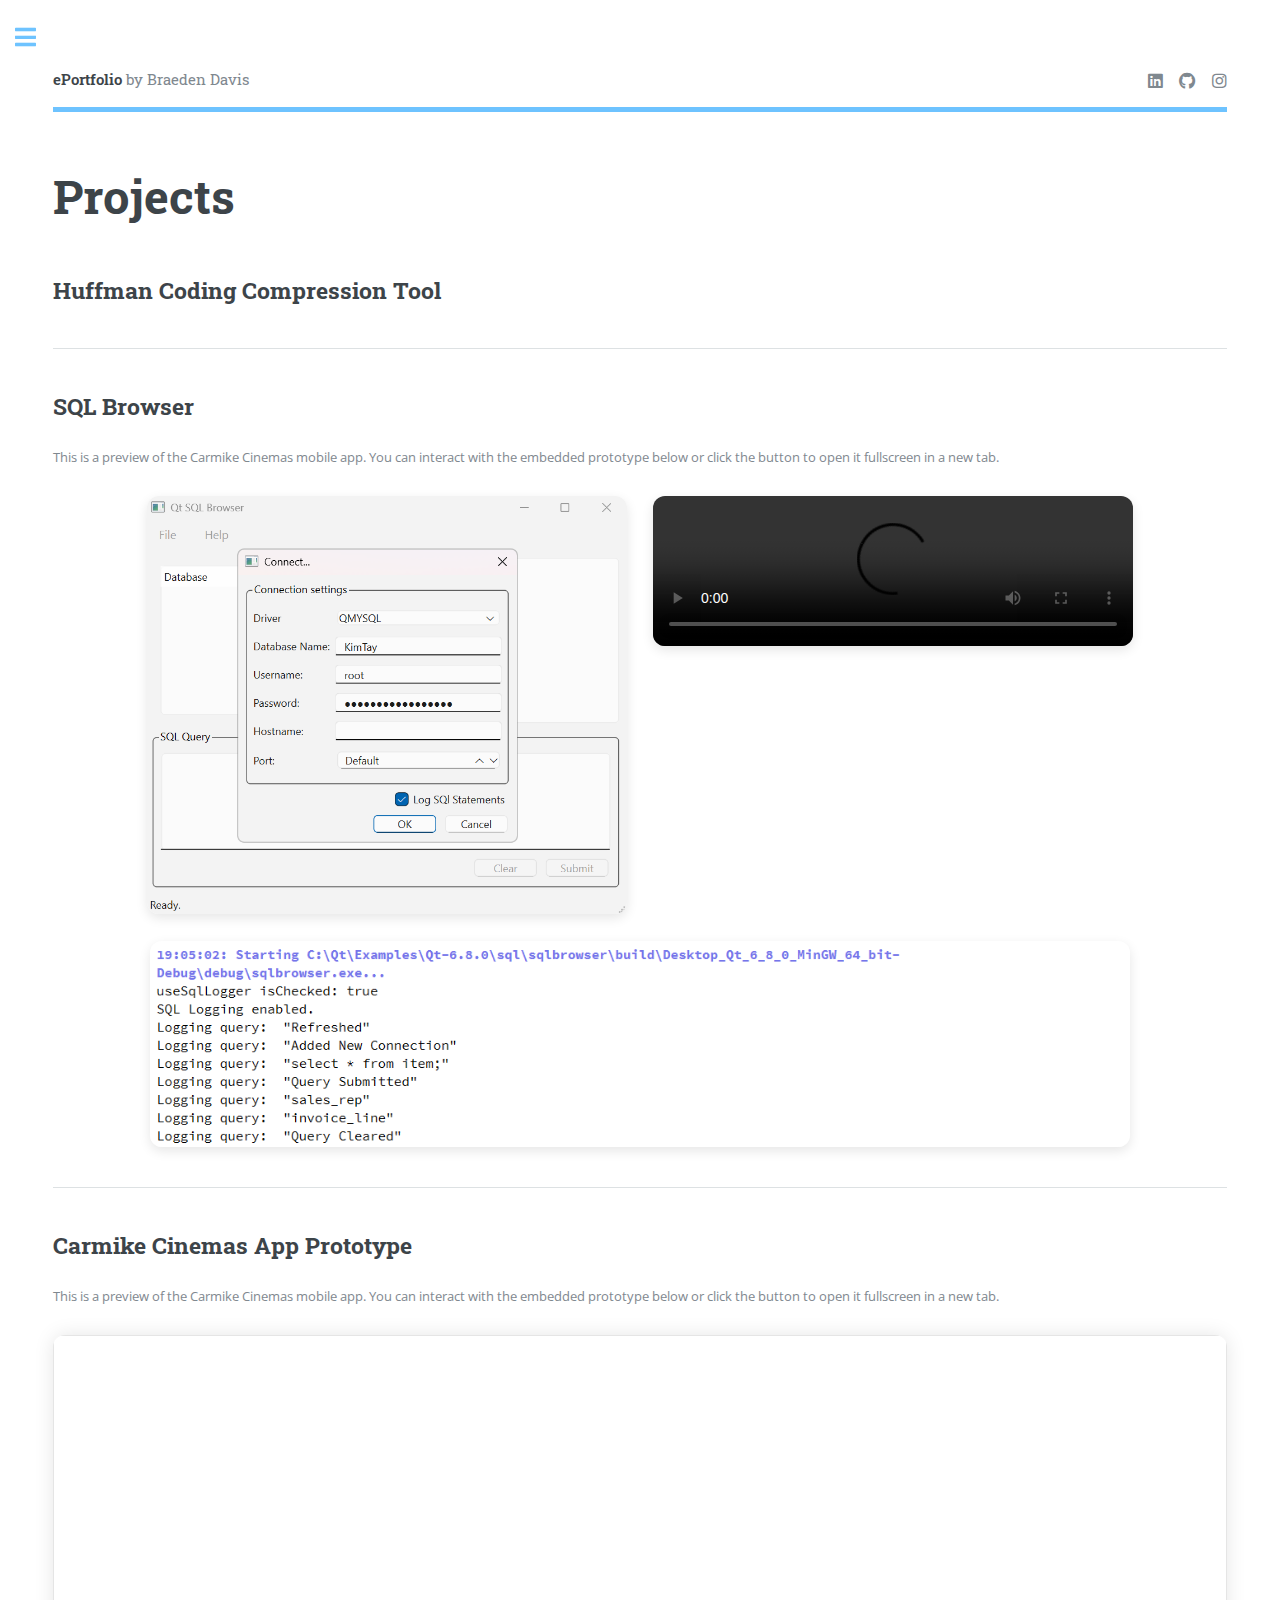
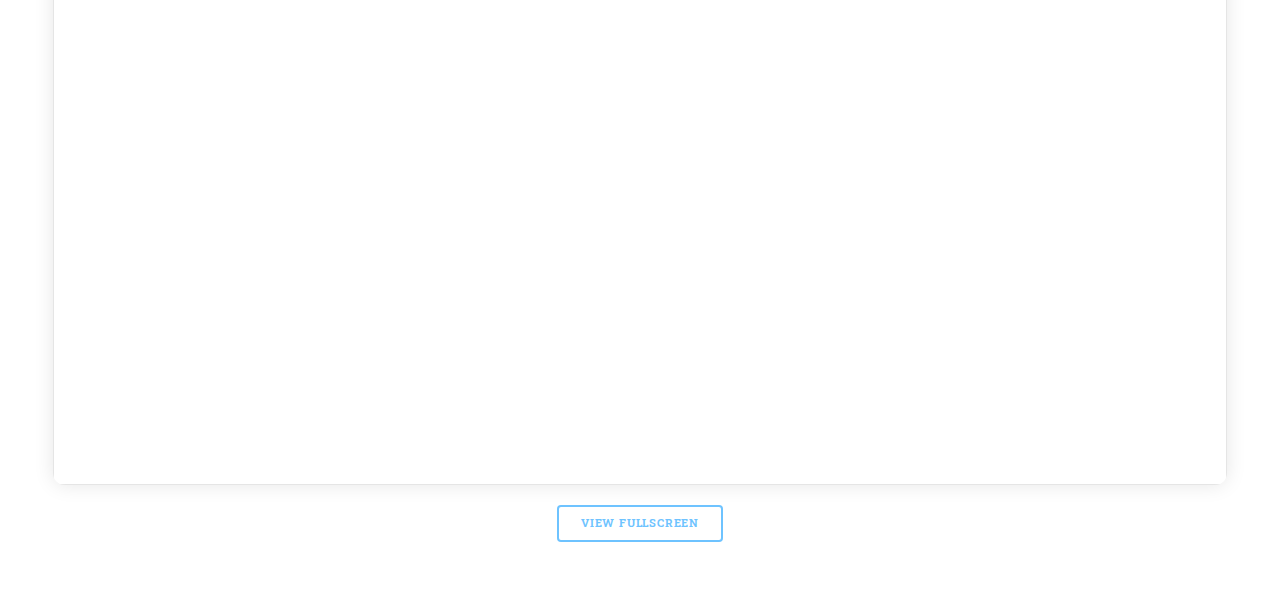
==== elements.html @ 5a212a15 "Your commit message here" ====
<!DOCTYPE HTML>
<!--
	Editorial by HTML5 UP
	html5up.net | @ajlkn
	Free for personal and commercial use under the CCA 3.0 license (html5up.net/license)
-->
<html>
	<head>
		<title>ePortfolio - Davis</title>
		<meta charset="utf-8" />
		<meta name="viewport" content="width=device-width, initial-scale=1, user-scalable=no" />
		<link rel="stylesheet" href="assets/css/main.css" />
	</head>
	<body class="is-preload">

		<!-- Wrapper -->
			<div id="wrapper">

				<!-- Main -->
					<div id="main">
						<div class="inner">

							<!-- Header -->
								<header id="header">
									<a href="index.html" class="logo"><strong>ePortfolio</strong> by Braeden Davis</a>
									<ul class="icons">
										<li><a href="https://www.linkedin.com/in/braeden-davis-322b1734a/" class="icon brands fa-linkedin"><span class="label">LinkedIn</span></a></li>
										<li><a href="#" class="icon brands fa-github"><span class="label">Github</span></a></li>
										<li><a href="#" class="icon brands fa-instagram"><span class="label">Instagram</span></a></li>
									</ul>
								</header>

							<!-- Content -->
								<section>
									<header class="main">
										<h1>Projects</h1>
									</header>

									<!-- Content -->
									<h2 id="elements">Huffman Coding Compression Tool</h2>

									<hr class="major" />

									<h2 id="elements">SQL Browser</h2>
										<p>This is a preview of the Carmike Cinemas mobile app. You can interact with the embedded prototype below or click the button to open it fullscreen in a new tab.</p>

										<!-- Side-by-Side Screenshot and Video Preview -->
										<div style="display: flex; flex-wrap: wrap; gap: 2em; justify-content: center; align-items: flex-start; margin-bottom: 2em;">

											<!-- Screenshot Card -->
											<div style="flex: 1; min-width: 300px; max-width: 480px; box-shadow: 0 4px 12px rgba(0,0,0,0.1); border-radius: 12px; overflow: hidden;">
											<img src="images/sqlbrower_ss.png" alt="QT App Starting Screen" style="width: 100%; height: auto; display: block;">
											</div>
										
											<!-- Video Card -->
											<div style="flex: 1; min-width: 300px; max-width: 480px; box-shadow: 0 4px 12px rgba(0,0,0,0.1); border-radius: 12px; overflow: hidden;">
											<video controls style="width: 100%; height: auto; display: block;">
												<source src="videos/sqlbrowser_sr.mp4" type="video/mp4">
												Your browser does not support the video tag.
											</video>
											</div>
									
										</div>

										<!-- Full-width Rectangle Image -->
										<div style="max-width: 980px; margin: 0 auto 2em; box-shadow: 0 4px 12px rgba(0,0,0,0.1); border-radius: 12px; overflow: hidden;">
											<img src="images/sqlbrowser_ss2.png" alt="Full-width Preview" style="width: 100%; height: auto; display: block;">
										</div>

									<hr class="major" />

									<h2 id="content">Carmike Cinemas App Prototype</h2>
										<p>This is a preview of the Carmike Cinemas mobile app. You can interact with the embedded prototype below or click the button to open it fullscreen in a new tab.</p>

										<!-- Embedded Figma Mobile App Prototype -->
										<div style="max-width: 100%; height: 750px; margin: 0 auto; border-radius: 12px; overflow: hidden; box-shadow: 0 0 20px rgba(0,0,0,0.1);">
											<iframe 
												style="width: 100%; height: 100%; border: 1px solid rgba(0, 0, 0, 0.1);" 
												src="https://embed.figma.com/proto/S3ZAcqCz7nNtakUXyEm5Yj/Carmike-Cinemas-App?node-id=726-591&p=f&scaling=scale-down&content-scaling=fixed&page-id=659%3A895&starting-point-node-id=726%3A627&embed-host=share" 
												allowfullscreen 
												title="Carmike Cinemas App Prototype">
											</iframe>
										</div>

										<!-- Optional: Fullscreen Link -->
										<p style="text-align: center; margin-top: 1.5em;">
											<a href="https://www.figma.com/proto/S3ZAcqCz7nNtakUXyEm5Yj/Carmike-Cinemas-Rough-Draft-Wireframes?node-id=726-591&starting-point-node-id=726%3A627&scaling=scale-down&content-scaling=fixed&t=TqZOr58Nq3LKx6yl-1" 
											target="_blank" rel="noopener" class="button">View Fullscreen</a>
										</p>

								</section>

						</div>
					</div>

				<!-- Sidebar -->
					<div id="sidebar">
						<div class="inner">

							<!-- Search -->
								<section id="search" class="alt">
									<form method="post" action="#">
										<input type="text" name="query" id="query" placeholder="Search" />
									</form>
								</section>

							<!-- Menu -->
								<nav id="menu">
									<header class="major">
										<h2>Menu</h2>
									</header>
									<ul>
										<li><a href="index.html">Homepage</a></li>
										<li><a href="generic.html">About Me</a></li>
										<li><a href="elements.html">Projects</a></li>
										<li><a href="resume.html">Resume</a></li>
									</ul>
								</nav>

							<!-- Section -->
								<section>
									<header class="major">
										<h2>Featured Content</h2>
									</header>
									<div class="mini-posts">
										<article>
										<!-- Blog Post Article -->
										<a href="https://blog.trevecca.edu/thehill/trevecca-student-wins-gold-at-addy-awards-for-mobile-app-design" class="image" target="_blank" rel="noopener noreferrer">
											<img src="images/thumbnail1.webp" alt="Blog Post Image" />
										</a>
										<p>
											<a href="https://blog.trevecca.edu/thehill/trevecca-student-wins-gold-at-addy-awards-for-mobile-app-design" target="_blank" rel="noopener noreferrer">
											Read my story
											</a>
											– From class project to award-winning app design.
										</p>
										</article>
										<article>
											<a href="https://www.linkedin.com/in/braeden-davis-322b1734a/" class="image" target="_blank" rel="noopener noreferrer">
											  <img src="images/thumbnail2.png" alt="LinkedIn Profile" />
											</a>
											<p>
											  <a href="https://www.linkedin.com/in/braeden-davis-322b1734a/" target="_blank" rel="noopener noreferrer">View my LinkedIn</a> – Explore my full professional profile, experience, and endorsements.
											</p>
										</article>
										<article>
											<a href="#" class="image"><img src="images/pic08.jpg" alt="" /></a>
											<p>Aenean ornare velit lacus, ac varius enim lorem ullamcorper dolore aliquam.</p>
										</article>
									</div>
									<ul class="actions">
										<li><a href="#" class="button">More</a></li>
									</ul>
								</section>

							<!-- Section -->
								<section>
									<header class="major">
										<h2>Get in touch</h2>
									</header>
									<p>I’m always open to new opportunities. Feel free to reach out!</p>
									<ul class="contact">
										<li class="icon solid fa-envelope"><a href="#">braedendavis02@icloud.com</a></li>
										<li class="icon solid fa-phone">(828) 446-2089</li>
										<li class="icon solid fa-home">333 Murfreesboro Pike<br />
										Nashville, TN, 37210</li>
									</ul>
								</section>

							<!-- Footer -->
								<footer id="footer">
									<p class="copyright">&copy; Braeden Davis. All rights reserved. Demo Images: <a href="https://unsplash.com">Unsplash</a>. Design: <a href="https://html5up.net">HTML5 UP</a>.</p>
								</footer>

						</div>
					</div>

			</div>

		<!-- Scripts -->
			<script src="assets/js/jquery.min.js"></script>
			<script src="assets/js/browser.min.js"></script>
			<script src="assets/js/breakpoints.min.js"></script>
			<script src="assets/js/util.js"></script>
			<script src="assets/js/main.js"></script>

	</body>
</html>
---- assets/css/main.css ----
@import url(fontawesome-all.min.css);
@import url("https://fonts.googleapis.com/css?family=Open+Sans:400,600,400italic,600italic|Roboto+Slab:400,700");
/*
	Editorial by HTML5 UP
	html5up.net | @ajlkn
	Free for personal and commercial use under the CCA 3.0 license (html5up.net/license)
*/
html, body, div, span, applet, object,
iframe, h1, h2, h3, h4, h5, h6, p, blockquote,
pre, a, abbr, acronym, address, big, cite,
code, del, dfn, em, img, ins, kbd, q, s, samp,
small, strike, strong, sub, sup, tt, var, b,
u, i, center, dl, dt, dd, ol, ul, li, fieldset,
form, label, legend, table, caption, tbody,
tfoot, thead, tr, th, td, article, aside,
canvas, details, embed, figure, figcaption,
footer, header, hgroup, menu, nav, output, ruby,
section, summary, time, mark, audio, video {
  margin: 0;
  padding: 0;
  border: 0;
  font-size: 100%;
  font: inherit;
  vertical-align: baseline; }

article, aside, details, figcaption, figure,
footer, header, hgroup, menu, nav, section {
  display: block; }

body {
  line-height: 1; }

ol, ul {
  list-style: none; }

blockquote, q {
  quotes: none; }
  blockquote:before, blockquote:after, q:before, q:after {
    content: '';
    content: none; }

table {
  border-collapse: collapse;
  border-spacing: 0; }

body {
  -webkit-text-size-adjust: none; }

mark {
  background-color: transparent;
  color: inherit; }

input::-moz-focus-inner {
  border: 0;
  padding: 0; }

input, select, textarea {
  -moz-appearance: none;
  -webkit-appearance: none;
  -ms-appearance: none;
  appearance: none; }

/* Basic */
@-ms-viewport {
  width: device-width; }

body {
  -ms-overflow-style: scrollbar; }

@media screen and (max-width: 480px) {
  html, body {
    min-width: 320px; } }

html {
  box-sizing: border-box; }

*, *:before, *:after {
  box-sizing: inherit; }

body {
  background: #ffffff; }
  body.is-preload *, body.is-preload *:before, body.is-preload *:after, body.is-resizing *, body.is-resizing *:before, body.is-resizing *:after {
    -moz-animation: none !important;
    -webkit-animation: none !important;
    -ms-animation: none !important;
    animation: none !important;
    -moz-transition: none !important;
    -webkit-transition: none !important;
    -ms-transition: none !important;
    transition: none !important; }

/* Type */
body, input, select, textarea {
  color: #7f888f;
  font-family: "Open Sans", sans-serif;
  font-size: 13pt;
  font-weight: 400;
  line-height: 1.65; }
  @media screen and (max-width: 1680px) {
    body, input, select, textarea {
      font-size: 11pt; } }
  @media screen and (max-width: 1280px) {
    body, input, select, textarea {
      font-size: 10pt; } }
  @media screen and (max-width: 360px) {
    body, input, select, textarea {
      font-size: 9pt; } }

a {
  -moz-transition: color 0.2s ease-in-out, border-bottom-color 0.2s ease-in-out;
  -webkit-transition: color 0.2s ease-in-out, border-bottom-color 0.2s ease-in-out;
  -ms-transition: color 0.2s ease-in-out, border-bottom-color 0.2s ease-in-out;
  transition: color 0.2s ease-in-out, border-bottom-color 0.2s ease-in-out;
  border-bottom: dotted 1px;
  color: #6ec3ff;
  text-decoration: none; }
  a:hover {
    border-bottom-color: #6ec3ff;
    color: #6ec3ff !important; }
    a:hover strong {
      color: inherit; }

strong, b {
  color: #3d4449;
  font-weight: 600; }

em, i {
  font-style: italic; }

p {
  margin: 0 0 2em 0; }

h1, h2, h3, h4, h5, h6 {
  color: #3d4449;
  font-family: "Roboto Slab", serif;
  font-weight: 700;
  line-height: 1.5;
  margin: 0 0 1em 0; }
  h1 a, h2 a, h3 a, h4 a, h5 a, h6 a {
    color: inherit;
    text-decoration: none;
    border-bottom: 0; }

h1 {
  font-size: 4em;
  margin: 0 0 0.5em 0;
  line-height: 1.3; }

h2 {
  font-size: 1.75em; }

h3 {
  font-size: 1.25em; }

h4 {
  font-size: 1.1em; }

h5 {
  font-size: 0.9em; }

h6 {
  font-size: 0.7em; }

@media screen and (max-width: 1680px) {
  h1 {
    font-size: 3.5em; } }

@media screen and (max-width: 980px) {
  h1 {
    font-size: 3.25em; } }

@media screen and (max-width: 736px) {
  h1 {
    font-size: 2em;
    line-height: 1.4; }
  h2 {
    font-size: 1.5em; } }

sub {
  font-size: 0.8em;
  position: relative;
  top: 0.5em; }

sup {
  font-size: 0.8em;
  position: relative;
  top: -0.5em; }

blockquote {
  border-left: solid 3px rgba(210, 215, 217, 0.75);
  font-style: italic;
  margin: 0 0 2em 0;
  padding: 0.5em 0 0.5em 2em; }

code {
  background: rgba(230, 235, 237, 0.25);
  border-radius: 0.375em;
  border: solid 1px rgba(210, 215, 217, 0.75);
  font-family: "Courier New", monospace;
  font-size: 0.9em;
  margin: 0 0.25em;
  padding: 0.25em 0.65em; }

pre {
  -webkit-overflow-scrolling: touch;
  font-family: "Courier New", monospace;
  font-size: 0.9em;
  margin: 0 0 2em 0; }
  pre code {
    display: block;
    line-height: 1.75;
    padding: 1em 1.5em;
    overflow-x: auto; }

hr {
  border: 0;
  border-bottom: solid 1px rgba(210, 215, 217, 0.75);
  margin: 2em 0; }
  hr.major {
    margin: 3em 0; }

.align-left {
  text-align: left; }

.align-center {
  text-align: center; }

.align-right {
  text-align: right; }

/* Row */
.row {
  display: flex;
  flex-wrap: wrap;
  box-sizing: border-box;
  align-items: stretch; }
  .row > * {
    box-sizing: border-box; }
  .row.gtr-uniform > * > :last-child {
    margin-bottom: 0; }
  .row.aln-left {
    justify-content: flex-start; }
  .row.aln-center {
    justify-content: center; }
  .row.aln-right {
    justify-content: flex-end; }
  .row.aln-top {
    align-items: flex-start; }
  .row.aln-middle {
    align-items: center; }
  .row.aln-bottom {
    align-items: flex-end; }
  .row > .imp {
    order: -1; }
  .row > .col-1 {
    width: 8.33333%; }
  .row > .off-1 {
    margin-left: 8.33333%; }
  .row > .col-2 {
    width: 16.66667%; }
  .row > .off-2 {
    margin-left: 16.66667%; }
  .row > .col-3 {
    width: 25%; }
  .row > .off-3 {
    margin-left: 25%; }
  .row > .col-4 {
    width: 33.33333%; }
  .row > .off-4 {
    margin-left: 33.33333%; }
  .row > .col-5 {
    width: 41.66667%; }
  .row > .off-5 {
    margin-left: 41.66667%; }
  .row > .col-6 {
    width: 50%; }
  .row > .off-6 {
    margin-left: 50%; }
  .row > .col-7 {
    width: 58.33333%; }
  .row > .off-7 {
    margin-left: 58.33333%; }
  .row > .col-8 {
    width: 66.66667%; }
  .row > .off-8 {
    margin-left: 66.66667%; }
  .row > .col-9 {
    width: 75%; }
  .row > .off-9 {
    margin-left: 75%; }
  .row > .col-10 {
    width: 83.33333%; }
  .row > .off-10 {
    margin-left: 83.33333%; }
  .row > .col-11 {
    width: 91.66667%; }
  .row > .off-11 {
    margin-left: 91.66667%; }
  .row > .col-12 {
    width: 100%; }
  .row > .off-12 {
    margin-left: 100%; }
  .row.gtr-0 {
    margin-top: 0;
    margin-left: 0em; }
    .row.gtr-0 > * {
      padding: 0 0 0 0em; }
    .row.gtr-0.gtr-uniform {
      margin-top: 0em; }
      .row.gtr-0.gtr-uniform > * {
        padding-top: 0em; }
  .row.gtr-25 {
    margin-top: 0;
    margin-left: -0.375em; }
    .row.gtr-25 > * {
      padding: 0 0 0 0.375em; }
    .row.gtr-25.gtr-uniform {
      margin-top: -0.375em; }
      .row.gtr-25.gtr-uniform > * {
        padding-top: 0.375em; }
  .row.gtr-50 {
    margin-top: 0;
    margin-left: -0.75em; }
    .row.gtr-50 > * {
      padding: 0 0 0 0.75em; }
    .row.gtr-50.gtr-uniform {
      margin-top: -0.75em; }
      .row.gtr-50.gtr-uniform > * {
        padding-top: 0.75em; }
  .row {
    margin-top: 0;
    margin-left: -1.5em; }
    .row > * {
      padding: 0 0 0 1.5em; }
    .row.gtr-uniform {
      margin-top: -1.5em; }
      .row.gtr-uniform > * {
        padding-top: 1.5em; }
  .row.gtr-150 {
    margin-top: 0;
    margin-left: -2.25em; }
    .row.gtr-150 > * {
      padding: 0 0 0 2.25em; }
    .row.gtr-150.gtr-uniform {
      margin-top: -2.25em; }
      .row.gtr-150.gtr-uniform > * {
        padding-top: 2.25em; }
  .row.gtr-200 {
    margin-top: 0;
    margin-left: -3em; }
    .row.gtr-200 > * {
      padding: 0 0 0 3em; }
    .row.gtr-200.gtr-uniform {
      margin-top: -3em; }
      .row.gtr-200.gtr-uniform > * {
        padding-top: 3em; }
  @media screen and (max-width: 1680px) {
    .row {
      display: flex;
      flex-wrap: wrap;
      box-sizing: border-box;
      align-items: stretch; }
      .row > * {
        box-sizing: border-box; }
      .row.gtr-uniform > * > :last-child {
        margin-bottom: 0; }
      .row.aln-left {
        justify-content: flex-start; }
      .row.aln-center {
        justify-content: center; }
      .row.aln-right {
        justify-content: flex-end; }
      .row.aln-top {
        align-items: flex-start; }
      .row.aln-middle {
        align-items: center; }
      .row.aln-bottom {
        align-items: flex-end; }
      .row > .imp-xlarge {
        order: -1; }
      .row > .col-1-xlarge {
        width: 8.33333%; }
      .row > .off-1-xlarge {
        margin-left: 8.33333%; }
      .row > .col-2-xlarge {
        width: 16.66667%; }
      .row > .off-2-xlarge {
        margin-left: 16.66667%; }
      .row > .col-3-xlarge {
        width: 25%; }
      .row > .off-3-xlarge {
        margin-left: 25%; }
      .row > .col-4-xlarge {
        width: 33.33333%; }
      .row > .off-4-xlarge {
        margin-left: 33.33333%; }
      .row > .col-5-xlarge {
        width: 41.66667%; }
      .row > .off-5-xlarge {
        margin-left: 41.66667%; }
      .row > .col-6-xlarge {
        width: 50%; }
      .row > .off-6-xlarge {
        margin-left: 50%; }
      .row > .col-7-xlarge {
        width: 58.33333%; }
      .row > .off-7-xlarge {
        margin-left: 58.33333%; }
      .row > .col-8-xlarge {
        width: 66.66667%; }
      .row > .off-8-xlarge {
        margin-left: 66.66667%; }
      .row > .col-9-xlarge {
        width: 75%; }
      .row > .off-9-xlarge {
        margin-left: 75%; }
      .row > .col-10-xlarge {
        width: 83.33333%; }
      .row > .off-10-xlarge {
        margin-left: 83.33333%; }
      .row > .col-11-xlarge {
        width: 91.66667%; }
      .row > .off-11-xlarge {
        margin-left: 91.66667%; }
      .row > .col-12-xlarge {
        width: 100%; }
      .row > .off-12-xlarge {
        margin-left: 100%; }
      .row.gtr-0 {
        margin-top: 0;
        margin-left: 0em; }
        .row.gtr-0 > * {
          padding: 0 0 0 0em; }
        .row.gtr-0.gtr-uniform {
          margin-top: 0em; }
          .row.gtr-0.gtr-uniform > * {
            padding-top: 0em; }
      .row.gtr-25 {
        margin-top: 0;
        margin-left: -0.375em; }
        .row.gtr-25 > * {
          padding: 0 0 0 0.375em; }
        .row.gtr-25.gtr-uniform {
          margin-top: -0.375em; }
          .row.gtr-25.gtr-uniform > * {
            padding-top: 0.375em; }
      .row.gtr-50 {
        margin-top: 0;
        margin-left: -0.75em; }
        .row.gtr-50 > * {
          padding: 0 0 0 0.75em; }
        .row.gtr-50.gtr-uniform {
          margin-top: -0.75em; }
          .row.gtr-50.gtr-uniform > * {
            padding-top: 0.75em; }
      .row {
        margin-top: 0;
        margin-left: -1.5em; }
        .row > * {
          padding: 0 0 0 1.5em; }
        .row.gtr-uniform {
          margin-top: -1.5em; }
          .row.gtr-uniform > * {
            padding-top: 1.5em; }
      .row.gtr-150 {
        margin-top: 0;
        margin-left: -2.25em; }
        .row.gtr-150 > * {
          padding: 0 0 0 2.25em; }
        .row.gtr-150.gtr-uniform {
          margin-top: -2.25em; }
          .row.gtr-150.gtr-uniform > * {
            padding-top: 2.25em; }
      .row.gtr-200 {
        margin-top: 0;
        margin-left: -3em; }
        .row.gtr-200 > * {
          padding: 0 0 0 3em; }
        .row.gtr-200.gtr-uniform {
          margin-top: -3em; }
          .row.gtr-200.gtr-uniform > * {
            padding-top: 3em; } }
  @media screen and (max-width: 1280px) {
    .row {
      display: flex;
      flex-wrap: wrap;
      box-sizing: border-box;
      align-items: stretch; }
      .row > * {
        box-sizing: border-box; }
      .row.gtr-uniform > * > :last-child {
        margin-bottom: 0; }
      .row.aln-left {
        justify-content: flex-start; }
      .row.aln-center {
        justify-content: center; }
      .row.aln-right {
        justify-content: flex-end; }
      .row.aln-top {
        align-items: flex-start; }
      .row.aln-middle {
        align-items: center; }
      .row.aln-bottom {
        align-items: flex-end; }
      .row > .imp-large {
        order: -1; }
      .row > .col-1-large {
        width: 8.33333%; }
      .row > .off-1-large {
        margin-left: 8.33333%; }
      .row > .col-2-large {
        width: 16.66667%; }
      .row > .off-2-large {
        margin-left: 16.66667%; }
      .row > .col-3-large {
        width: 25%; }
      .row > .off-3-large {
        margin-left: 25%; }
      .row > .col-4-large {
        width: 33.33333%; }
      .row > .off-4-large {
        margin-left: 33.33333%; }
      .row > .col-5-large {
        width: 41.66667%; }
      .row > .off-5-large {
        margin-left: 41.66667%; }
      .row > .col-6-large {
        width: 50%; }
      .row > .off-6-large {
        margin-left: 50%; }
      .row > .col-7-large {
        width: 58.33333%; }
      .row > .off-7-large {
        margin-left: 58.33333%; }
      .row > .col-8-large {
        width: 66.66667%; }
      .row > .off-8-large {
        margin-left: 66.66667%; }
      .row > .col-9-large {
        width: 75%; }
      .row > .off-9-large {
        margin-left: 75%; }
      .row > .col-10-large {
        width: 83.33333%; }
      .row > .off-10-large {
        margin-left: 83.33333%; }
      .row > .col-11-large {
        width: 91.66667%; }
      .row > .off-11-large {
        margin-left: 91.66667%; }
      .row > .col-12-large {
        width: 100%; }
      .row > .off-12-large {
        margin-left: 100%; }
      .row.gtr-0 {
        margin-top: 0;
        margin-left: 0em; }
        .row.gtr-0 > * {
          padding: 0 0 0 0em; }
        .row.gtr-0.gtr-uniform {
          margin-top: 0em; }
          .row.gtr-0.gtr-uniform > * {
            padding-top: 0em; }
      .row.gtr-25 {
        margin-top: 0;
        margin-left: -0.375em; }
        .row.gtr-25 > * {
          padding: 0 0 0 0.375em; }
        .row.gtr-25.gtr-uniform {
          margin-top: -0.375em; }
          .row.gtr-25.gtr-uniform > * {
            padding-top: 0.375em; }
      .row.gtr-50 {
        margin-top: 0;
        margin-left: -0.75em; }
        .row.gtr-50 > * {
          padding: 0 0 0 0.75em; }
        .row.gtr-50.gtr-uniform {
          margin-top: -0.75em; }
          .row.gtr-50.gtr-uniform > * {
            padding-top: 0.75em; }
      .row {
        margin-top: 0;
        margin-left: -1.5em; }
        .row > * {
          padding: 0 0 0 1.5em; }
        .row.gtr-uniform {
          margin-top: -1.5em; }
          .row.gtr-uniform > * {
            padding-top: 1.5em; }
      .row.gtr-150 {
        margin-top: 0;
        margin-left: -2.25em; }
        .row.gtr-150 > * {
          padding: 0 0 0 2.25em; }
        .row.gtr-150.gtr-uniform {
          margin-top: -2.25em; }
          .row.gtr-150.gtr-uniform > * {
            padding-top: 2.25em; }
      .row.gtr-200 {
        margin-top: 0;
        margin-left: -3em; }
        .row.gtr-200 > * {
          padding: 0 0 0 3em; }
        .row.gtr-200.gtr-uniform {
          margin-top: -3em; }
          .row.gtr-200.gtr-uniform > * {
            padding-top: 3em; } }
  @media screen and (max-width: 980px) {
    .row {
      display: flex;
      flex-wrap: wrap;
      box-sizing: border-box;
      align-items: stretch; }
      .row > * {
        box-sizing: border-box; }
      .row.gtr-uniform > * > :last-child {
        margin-bottom: 0; }
      .row.aln-left {
        justify-content: flex-start; }
      .row.aln-center {
        justify-content: center; }
      .row.aln-right {
        justify-content: flex-end; }
      .row.aln-top {
        align-items: flex-start; }
      .row.aln-middle {
        align-items: center; }
      .row.aln-bottom {
        align-items: flex-end; }
      .row > .imp-medium {
        order: -1; }
      .row > .col-1-medium {
        width: 8.33333%; }
      .row > .off-1-medium {
        margin-left: 8.33333%; }
      .row > .col-2-medium {
        width: 16.66667%; }
      .row > .off-2-medium {
        margin-left: 16.66667%; }
      .row > .col-3-medium {
        width: 25%; }
      .row > .off-3-medium {
        margin-left: 25%; }
      .row > .col-4-medium {
        width: 33.33333%; }
      .row > .off-4-medium {
        margin-left: 33.33333%; }
      .row > .col-5-medium {
        width: 41.66667%; }
      .row > .off-5-medium {
        margin-left: 41.66667%; }
      .row > .col-6-medium {
        width: 50%; }
      .row > .off-6-medium {
        margin-left: 50%; }
      .row > .col-7-medium {
        width: 58.33333%; }
      .row > .off-7-medium {
        margin-left: 58.33333%; }
      .row > .col-8-medium {
        width: 66.66667%; }
      .row > .off-8-medium {
        margin-left: 66.66667%; }
      .row > .col-9-medium {
        width: 75%; }
      .row > .off-9-medium {
        margin-left: 75%; }
      .row > .col-10-medium {
        width: 83.33333%; }
      .row > .off-10-medium {
        margin-left: 83.33333%; }
      .row > .col-11-medium {
        width: 91.66667%; }
      .row > .off-11-medium {
        margin-left: 91.66667%; }
      .row > .col-12-medium {
        width: 100%; }
      .row > .off-12-medium {
        margin-left: 100%; }
      .row.gtr-0 {
        margin-top: 0;
        margin-left: 0em; }
        .row.gtr-0 > * {
          padding: 0 0 0 0em; }
        .row.gtr-0.gtr-uniform {
          margin-top: 0em; }
          .row.gtr-0.gtr-uniform > * {
            padding-top: 0em; }
      .row.gtr-25 {
        margin-top: 0;
        margin-left: -0.375em; }
        .row.gtr-25 > * {
          padding: 0 0 0 0.375em; }
        .row.gtr-25.gtr-uniform {
          margin-top: -0.375em; }
          .row.gtr-25.gtr-uniform > * {
            padding-top: 0.375em; }
      .row.gtr-50 {
        margin-top: 0;
        margin-left: -0.75em; }
        .row.gtr-50 > * {
          padding: 0 0 0 0.75em; }
        .row.gtr-50.gtr-uniform {
          margin-top: -0.75em; }
          .row.gtr-50.gtr-uniform > * {
            padding-top: 0.75em; }
      .row {
        margin-top: 0;
        margin-left: -1.5em; }
        .row > * {
          padding: 0 0 0 1.5em; }
        .row.gtr-uniform {
          margin-top: -1.5em; }
          .row.gtr-uniform > * {
            padding-top: 1.5em; }
      .row.gtr-150 {
        margin-top: 0;
        margin-left: -2.25em; }
        .row.gtr-150 > * {
          padding: 0 0 0 2.25em; }
        .row.gtr-150.gtr-uniform {
          margin-top: -2.25em; }
          .row.gtr-150.gtr-uniform > * {
            padding-top: 2.25em; }
      .row.gtr-200 {
        margin-top: 0;
        margin-left: -3em; }
        .row.gtr-200 > * {
          padding: 0 0 0 3em; }
        .row.gtr-200.gtr-uniform {
          margin-top: -3em; }
          .row.gtr-200.gtr-uniform > * {
            padding-top: 3em; } }
  @media screen and (max-width: 736px) {
    .row {
      display: flex;
      flex-wrap: wrap;
      box-sizing: border-box;
      align-items: stretch; }
      .row > * {
        box-sizing: border-box; }
      .row.gtr-uniform > * > :last-child {
        margin-bottom: 0; }
      .row.aln-left {
        justify-content: flex-start; }
      .row.aln-center {
        justify-content: center; }
      .row.aln-right {
        justify-content: flex-end; }
      .row.aln-top {
        align-items: flex-start; }
      .row.aln-middle {
        align-items: center; }
      .row.aln-bottom {
        align-items: flex-end; }
      .row > .imp-small {
        order: -1; }
      .row > .col-1-small {
        width: 8.33333%; }
      .row > .off-1-small {
        margin-left: 8.33333%; }
      .row > .col-2-small {
        width: 16.66667%; }
      .row > .off-2-small {
        margin-left: 16.66667%; }
      .row > .col-3-small {
        width: 25%; }
      .row > .off-3-small {
        margin-left: 25%; }
      .row > .col-4-small {
        width: 33.33333%; }
      .row > .off-4-small {
        margin-left: 33.33333%; }
      .row > .col-5-small {
        width: 41.66667%; }
      .row > .off-5-small {
        margin-left: 41.66667%; }
      .row > .col-6-small {
        width: 50%; }
      .row > .off-6-small {
        margin-left: 50%; }
      .row > .col-7-small {
        width: 58.33333%; }
      .row > .off-7-small {
        margin-left: 58.33333%; }
      .row > .col-8-small {
        width: 66.66667%; }
      .row > .off-8-small {
        margin-left: 66.66667%; }
      .row > .col-9-small {
        width: 75%; }
      .row > .off-9-small {
        margin-left: 75%; }
      .row > .col-10-small {
        width: 83.33333%; }
      .row > .off-10-small {
        margin-left: 83.33333%; }
      .row > .col-11-small {
        width: 91.66667%; }
      .row > .off-11-small {
        margin-left: 91.66667%; }
      .row > .col-12-small {
        width: 100%; }
      .row > .off-12-small {
        margin-left: 100%; }
      .row.gtr-0 {
        margin-top: 0;
        margin-left: 0em; }
        .row.gtr-0 > * {
          padding: 0 0 0 0em; }
        .row.gtr-0.gtr-uniform {
          margin-top: 0em; }
          .row.gtr-0.gtr-uniform > * {
            padding-top: 0em; }
      .row.gtr-25 {
        margin-top: 0;
        margin-left: -0.375em; }
        .row.gtr-25 > * {
          padding: 0 0 0 0.375em; }
        .row.gtr-25.gtr-uniform {
          margin-top: -0.375em; }
          .row.gtr-25.gtr-uniform > * {
            padding-top: 0.375em; }
      .row.gtr-50 {
        margin-top: 0;
        margin-left: -0.75em; }
        .row.gtr-50 > * {
          padding: 0 0 0 0.75em; }
        .row.gtr-50.gtr-uniform {
          margin-top: -0.75em; }
          .row.gtr-50.gtr-uniform > * {
            padding-top: 0.75em; }
      .row {
        margin-top: 0;
        margin-left: -1.5em; }
        .row > * {
          padding: 0 0 0 1.5em; }
        .row.gtr-uniform {
          margin-top: -1.5em; }
          .row.gtr-uniform > * {
            padding-top: 1.5em; }
      .row.gtr-150 {
        margin-top: 0;
        margin-left: -2.25em; }
        .row.gtr-150 > * {
          padding: 0 0 0 2.25em; }
        .row.gtr-150.gtr-uniform {
          margin-top: -2.25em; }
          .row.gtr-150.gtr-uniform > * {
            padding-top: 2.25em; }
      .row.gtr-200 {
        margin-top: 0;
        margin-left: -3em; }
        .row.gtr-200 > * {
          padding: 0 0 0 3em; }
        .row.gtr-200.gtr-uniform {
          margin-top: -3em; }
          .row.gtr-200.gtr-uniform > * {
            padding-top: 3em; } }
  @media screen and (max-width: 480px) {
    .row {
      display: flex;
      flex-wrap: wrap;
      box-sizing: border-box;
      align-items: stretch; }
      .row > * {
        box-sizing: border-box; }
      .row.gtr-uniform > * > :last-child {
        margin-bottom: 0; }
      .row.aln-left {
        justify-content: flex-start; }
      .row.aln-center {
        justify-content: center; }
      .row.aln-right {
        justify-content: flex-end; }
      .row.aln-top {
        align-items: flex-start; }
      .row.aln-middle {
        align-items: center; }
      .row.aln-bottom {
        align-items: flex-end; }
      .row > .imp-xsmall {
        order: -1; }
      .row > .col-1-xsmall {
        width: 8.33333%; }
      .row > .off-1-xsmall {
        margin-left: 8.33333%; }
      .row > .col-2-xsmall {
        width: 16.66667%; }
      .row > .off-2-xsmall {
        margin-left: 16.66667%; }
      .row > .col-3-xsmall {
        width: 25%; }
      .row > .off-3-xsmall {
        margin-left: 25%; }
      .row > .col-4-xsmall {
        width: 33.33333%; }
      .row > .off-4-xsmall {
        margin-left: 33.33333%; }
      .row > .col-5-xsmall {
        width: 41.66667%; }
      .row > .off-5-xsmall {
        margin-left: 41.66667%; }
      .row > .col-6-xsmall {
        width: 50%; }
      .row > .off-6-xsmall {
        margin-left: 50%; }
      .row > .col-7-xsmall {
        width: 58.33333%; }
      .row > .off-7-xsmall {
        margin-left: 58.33333%; }
      .row > .col-8-xsmall {
        width: 66.66667%; }
      .row > .off-8-xsmall {
        margin-left: 66.66667%; }
      .row > .col-9-xsmall {
        width: 75%; }
      .row > .off-9-xsmall {
        margin-left: 75%; }
      .row > .col-10-xsmall {
        width: 83.33333%; }
      .row > .off-10-xsmall {
        margin-left: 83.33333%; }
      .row > .col-11-xsmall {
        width: 91.66667%; }
      .row > .off-11-xsmall {
        margin-left: 91.66667%; }
      .row > .col-12-xsmall {
        width: 100%; }
      .row > .off-12-xsmall {
        margin-left: 100%; }
      .row.gtr-0 {
        margin-top: 0;
        margin-left: 0em; }
        .row.gtr-0 > * {
          padding: 0 0 0 0em; }
        .row.gtr-0.gtr-uniform {
          margin-top: 0em; }
          .row.gtr-0.gtr-uniform > * {
            padding-top: 0em; }
      .row.gtr-25 {
        margin-top: 0;
        margin-left: -0.375em; }
        .row.gtr-25 > * {
          padding: 0 0 0 0.375em; }
        .row.gtr-25.gtr-uniform {
          margin-top: -0.375em; }
          .row.gtr-25.gtr-uniform > * {
            padding-top: 0.375em; }
      .row.gtr-50 {
        margin-top: 0;
        margin-left: -0.75em; }
        .row.gtr-50 > * {
          padding: 0 0 0 0.75em; }
        .row.gtr-50.gtr-uniform {
          margin-top: -0.75em; }
          .row.gtr-50.gtr-uniform > * {
            padding-top: 0.75em; }
      .row {
        margin-top: 0;
        margin-left: -1.5em; }
        .row > * {
          padding: 0 0 0 1.5em; }
        .row.gtr-uniform {
          margin-top: -1.5em; }
          .row.gtr-uniform > * {
            padding-top: 1.5em; }
      .row.gtr-150 {
        margin-top: 0;
        margin-left: -2.25em; }
        .row.gtr-150 > * {
          padding: 0 0 0 2.25em; }
        .row.gtr-150.gtr-uniform {
          margin-top: -2.25em; }
          .row.gtr-150.gtr-uniform > * {
            padding-top: 2.25em; }
      .row.gtr-200 {
        margin-top: 0;
        margin-left: -3em; }
        .row.gtr-200 > * {
          padding: 0 0 0 3em; }
        .row.gtr-200.gtr-uniform {
          margin-top: -3em; }
          .row.gtr-200.gtr-uniform > * {
            padding-top: 3em; } }

/* Section/Article */
section.special, article.special {
  text-align: center; }

header p {
  font-family: "Roboto Slab", serif;
  font-size: 1em;
  font-weight: 400;
  letter-spacing: 0.075em;
  margin-top: -0.5em;
  text-transform: uppercase; }

header.major > :last-child {
  border-bottom: solid 3px #6ec3ff;
  display: inline-block;
  margin: 0 0 2em 0;
  padding: 0 0.75em 0.5em 0; }

header.main > :last-child {
  margin: 0 0 1em 0; }

/* Form */
form {
  margin: 0 0 2em 0; }

label {
  color: #3d4449;
  display: block;
  font-size: 0.9em;
  font-weight: 600;
  margin: 0 0 1em 0; }

input[type="text"],
input[type="password"],
input[type="email"],
input[type="tel"],
input[type="search"],
input[type="url"],
select,
textarea {
  -moz-appearance: none;
  -webkit-appearance: none;
  -ms-appearance: none;
  appearance: none;
  background: #ffffff;
  border-radius: 0.375em;
  border: none;
  border: solid 1px rgba(210, 215, 217, 0.75);
  color: inherit;
  display: block;
  outline: 0;
  padding: 0 1em;
  text-decoration: none;
  width: 100%; }
  input[type="text"]:invalid,
  input[type="password"]:invalid,
  input[type="email"]:invalid,
  input[type="tel"]:invalid,
  input[type="search"]:invalid,
  input[type="url"]:invalid,
  select:invalid,
  textarea:invalid {
    box-shadow: none; }
  input[type="text"]:focus,
  input[type="password"]:focus,
  input[type="email"]:focus,
  input[type="tel"]:focus,
  input[type="search"]:focus,
  input[type="url"]:focus,
  select:focus,
  textarea:focus {
    border-color: #6ec3ff;
    box-shadow: 0 0 0 1px #6ec3ff; }

select {
  background-image: url("data:image/svg+xml;charset=utf8,%3Csvg xmlns='http://www.w3.org/2000/svg' width='40' height='40' preserveAspectRatio='none' viewBox='0 0 40 40'%3E%3Cpath d='M9.4,12.3l10.4,10.4l10.4-10.4c0.2-0.2,0.5-0.4,0.9-0.4c0.3,0,0.6,0.1,0.9,0.4l3.3,3.3c0.2,0.2,0.4,0.5,0.4,0.9 c0,0.4-0.1,0.6-0.4,0.9L20.7,31.9c-0.2,0.2-0.5,0.4-0.9,0.4c-0.3,0-0.6-0.1-0.9-0.4L4.3,17.3c-0.2-0.2-0.4-0.5-0.4-0.9 c0-0.4,0.1-0.6,0.4-0.9l3.3-3.3c0.2-0.2,0.5-0.4,0.9-0.4S9.1,12.1,9.4,12.3z' fill='rgba(210, 215, 217, 0.75)' /%3E%3C/svg%3E");
  background-size: 1.25em;
  background-repeat: no-repeat;
  background-position: calc(100% - 1em) center;
  height: 2.75em;
  padding-right: 2.75em;
  text-overflow: ellipsis; }
  select option {
    color: #3d4449;
    background: #ffffff; }
  select:focus::-ms-value {
    background-color: transparent; }
  select::-ms-expand {
    display: none; }

input[type="text"],
input[type="password"],
input[type="email"],
input[type="tel"],
input[type="search"],
input[type="url"],
select {
  height: 2.75em; }

textarea {
  padding: 0.75em 1em; }

input[type="checkbox"],
input[type="radio"] {
  -moz-appearance: none;
  -webkit-appearance: none;
  -ms-appearance: none;
  appearance: none;
  display: block;
  float: left;
  margin-right: -2em;
  opacity: 0;
  width: 1em;
  z-index: -1; }
  input[type="checkbox"] + label,
  input[type="radio"] + label {
    text-decoration: none;
    color: #7f888f;
    cursor: pointer;
    display: inline-block;
    font-size: 1em;
    font-weight: 400;
    padding-left: 2.4em;
    padding-right: 0.75em;
    position: relative; }
    input[type="checkbox"] + label:before,
    input[type="radio"] + label:before {
      -moz-osx-font-smoothing: grayscale;
      -webkit-font-smoothing: antialiased;
      display: inline-block;
      font-style: normal;
      font-variant: normal;
      text-rendering: auto;
      line-height: 1;
      text-transform: none !important;
      font-family: 'Font Awesome 5 Free';
      font-weight: 900; }
    input[type="checkbox"] + label:before,
    input[type="radio"] + label:before {
      background: #ffffff;
      border-radius: 0.375em;
      border: solid 1px rgba(210, 215, 217, 0.75);
      content: '';
      display: inline-block;
      font-size: 0.8em;
      height: 2.0625em;
      left: 0;
      line-height: 2.0625em;
      position: absolute;
      text-align: center;
      top: 0;
      width: 2.0625em; }
  input[type="checkbox"]:checked + label:before,
  input[type="radio"]:checked + label:before {
    background: #3d4449;
    border-color: #3d4449;
    color: #ffffff;
    content: '\f00c'; }
  input[type="checkbox"]:focus + label:before,
  input[type="radio"]:focus + label:before {
    border-color: #6ec3ff;
    box-shadow: 0 0 0 1px #6ec3ff; }

input[type="checkbox"] + label:before {
  border-radius: 0.375em; }

input[type="radio"] + label:before {
  border-radius: 100%; }

::-webkit-input-placeholder {
  color: #9fa3a6 !important;
  opacity: 1.0; }

:-moz-placeholder {
  color: #9fa3a6 !important;
  opacity: 1.0; }

::-moz-placeholder {
  color: #9fa3a6 !important;
  opacity: 1.0; }

:-ms-input-placeholder {
  color: #9fa3a6 !important;
  opacity: 1.0; }

/* Box */
.box {
  border-radius: 0.375em;
  border: solid 1px rgba(210, 215, 217, 0.75);
  margin-bottom: 2em;
  padding: 1.5em; }
  .box > :last-child,
  .box > :last-child > :last-child,
  .box > :last-child > :last-child > :last-child {
    margin-bottom: 0; }
  .box.alt {
    border: 0;
    border-radius: 0;
    padding: 0; }

/* Icon */
.icon {
  text-decoration: none;
  border-bottom: none;
  position: relative; }
  .icon:before {
    -moz-osx-font-smoothing: grayscale;
    -webkit-font-smoothing: antialiased;
    display: inline-block;
    font-style: normal;
    font-variant: normal;
    text-rendering: auto;
    line-height: 1;
    text-transform: none !important;
    font-family: 'Font Awesome 5 Free';
    font-weight: 400; }
  .icon > .label {
    display: none; }
  .icon:before {
    line-height: inherit; }
  .icon.solid:before {
    font-weight: 900; }
  .icon.brands:before {
    font-family: 'Font Awesome 5 Brands'; }

/* Image */
.image {
  border-radius: 0.375em;
  border: 0;
  display: inline-block;
  position: relative; }
  .image img {
    border-radius: 0.375em;
    display: block; }
  .image.left, .image.right {
    max-width: 40%; }
    .image.left img, .image.right img {
      width: 100%; }
  .image.left {
    float: left;
    padding: 0 1.5em 1em 0;
    top: 0.25em; }
  .image.right {
    float: right;
    padding: 0 0 1em 1.5em;
    top: 0.25em; }
  .image.fit {
    display: block;
    margin: 0 0 2em 0;
    width: 100%; }
    .image.fit img {
      width: 100%; }
  .image.main {
    display: block;
    margin: 0 0 3em 0;
    width: 100%; }
    .image.main img {
      width: 100%; }

a.image {
  overflow: hidden; }
  a.image img {
    -moz-transition: -moz-transform 0.2s ease;
    -webkit-transition: -webkit-transform 0.2s ease;
    -ms-transition: -ms-transform 0.2s ease;
    transition: transform 0.2s ease; }
  a.image:hover img {
    -moz-transform: scale(1.075);
    -webkit-transform: scale(1.075);
    -ms-transform: scale(1.075);
    transform: scale(1.075); }

/* List */
ol {
  list-style: decimal;
  margin: 0 0 2em 0;
  padding-left: 1.25em; }
  ol li {
    padding-left: 0.25em; }

ul {
  list-style: disc;
  margin: 0 0 2em 0;
  padding-left: 1em; }
  ul li {
    padding-left: 0.5em; }
  ul.alt {
    list-style: none;
    padding-left: 0; }
    ul.alt li {
      border-top: solid 1px rgba(210, 215, 217, 0.75);
      padding: 0.5em 0; }
      ul.alt li:first-child {
        border-top: 0;
        padding-top: 0; }

dl {
  margin: 0 0 2em 0; }
  dl dt {
    display: block;
    font-weight: 600;
    margin: 0 0 1em 0; }
  dl dd {
    margin-left: 2em; }

/* Actions */
ul.actions {
  display: -moz-flex;
  display: -webkit-flex;
  display: -ms-flex;
  display: flex;
  cursor: default;
  list-style: none;
  margin-left: -1em;
  padding-left: 0; }
  ul.actions li {
    padding: 0 0 0 1em;
    vertical-align: middle; }
  ul.actions.special {
    -moz-justify-content: center;
    -webkit-justify-content: center;
    -ms-justify-content: center;
    justify-content: center;
    width: 100%;
    margin-left: 0; }
    ul.actions.special li:first-child {
      padding-left: 0; }
  ul.actions.stacked {
    -moz-flex-direction: column;
    -webkit-flex-direction: column;
    -ms-flex-direction: column;
    flex-direction: column;
    margin-left: 0; }
    ul.actions.stacked li {
      padding: 1.3em 0 0 0; }
      ul.actions.stacked li:first-child {
        padding-top: 0; }
  ul.actions.fit {
    width: calc(100% + 1em); }
    ul.actions.fit li {
      -moz-flex-grow: 1;
      -webkit-flex-grow: 1;
      -ms-flex-grow: 1;
      flex-grow: 1;
      -moz-flex-shrink: 1;
      -webkit-flex-shrink: 1;
      -ms-flex-shrink: 1;
      flex-shrink: 1;
      width: 100%; }
      ul.actions.fit li > * {
        width: 100%; }
    ul.actions.fit.stacked {
      width: 100%; }

/* Icons */
ul.icons {
  cursor: default;
  list-style: none;
  padding-left: 0; }
  ul.icons li {
    display: inline-block;
    padding: 0 1em 0 0; }
    ul.icons li:last-child {
      padding-right: 0; }
    ul.icons li .icon {
      color: inherit; }
      ul.icons li .icon:before {
        font-size: 1.25em; }

/* Contact */
ul.contact {
  list-style: none;
  padding: 0; }
  ul.contact li {
    text-decoration: none;
    border-top: solid 1px rgba(210, 215, 217, 0.75);
    margin: 1.5em 0 0 0;
    padding: 1.5em 0 0 3em;
    position: relative; }
    ul.contact li:before {
      -moz-osx-font-smoothing: grayscale;
      -webkit-font-smoothing: antialiased;
      display: inline-block;
      font-style: normal;
      font-variant: normal;
      text-rendering: auto;
      line-height: 1;
      text-transform: none !important;
      font-family: 'Font Awesome 5 Free';
      font-weight: 400; }
    ul.contact li:before {
      color: #6ec3ff;
      display: inline-block;
      font-size: 1.5em;
      height: 1.125em;
      left: 0;
      line-height: 1.125em;
      position: absolute;
      text-align: center;
      top: 1em;
      width: 1.5em; }
    ul.contact li:first-child {
      border-top: 0;
      margin-top: 0;
      padding-top: 0; }
      ul.contact li:first-child:before {
        top: 0; }
    ul.contact li a {
      color: inherit; }

/* Pagination */
ul.pagination {
  cursor: default;
  list-style: none;
  padding-left: 0; }
  ul.pagination li {
    display: inline-block;
    padding-left: 0;
    vertical-align: middle; }
    ul.pagination li > .page {
      -moz-transition: background-color 0.2s ease-in-out, color 0.2s ease-in-out;
      -webkit-transition: background-color 0.2s ease-in-out, color 0.2s ease-in-out;
      -ms-transition: background-color 0.2s ease-in-out, color 0.2s ease-in-out;
      transition: background-color 0.2s ease-in-out, color 0.2s ease-in-out;
      border-bottom: 0;
      border-radius: 0.375em;
      display: inline-block;
      font-size: 0.8em;
      font-weight: 600;
      height: 2em;
      line-height: 2em;
      margin: 0 0.125em;
      min-width: 2em;
      padding: 0 0.5em;
      text-align: center; }
      ul.pagination li > .page.active {
        background-color: #6ec3ff;
        color: #ffffff !important; }
        ul.pagination li > .page.active:hover {
          background-color: #6ec3ff; }
        ul.pagination li > .page.active:active {
          background-color: #6ec3ff; }
    ul.pagination li:first-child {
      padding-right: 0.75em; }
    ul.pagination li:last-child {
      padding-left: 0.75em; }
  @media screen and (max-width: 480px) {
    ul.pagination li:nth-child(n+2):nth-last-child(n+2) {
      display: none; }
    ul.pagination li:first-child {
      padding-right: 0; } }

/* Table */
.table-wrapper {
  -webkit-overflow-scrolling: touch;
  overflow-x: auto; }

table {
  margin: 0 0 2em 0;
  width: 100%; }
  table tbody tr {
    border: solid 1px rgba(210, 215, 217, 0.75);
    border-left: 0;
    border-right: 0; }
    table tbody tr:nth-child(2n + 1) {
      background-color: rgba(230, 235, 237, 0.25); }
  table td {
    padding: 0.75em 0.75em; }
  table th {
    color: #3d4449;
    font-size: 0.9em;
    font-weight: 600;
    padding: 0 0.75em 0.75em 0.75em;
    text-align: left; }
  table thead {
    border-bottom: solid 2px rgba(210, 215, 217, 0.75); }
  table tfoot {
    border-top: solid 2px rgba(210, 215, 217, 0.75); }
  table.alt {
    border-collapse: separate; }
    table.alt tbody tr td {
      border: solid 1px rgba(210, 215, 217, 0.75);
      border-left-width: 0;
      border-top-width: 0; }
      table.alt tbody tr td:first-child {
        border-left-width: 1px; }
    table.alt tbody tr:first-child td {
      border-top-width: 1px; }
    table.alt thead {
      border-bottom: 0; }
    table.alt tfoot {
      border-top: 0; }

/* Button */
input[type="submit"],
input[type="reset"],
input[type="button"],
button,
.button {
  -moz-appearance: none;
  -webkit-appearance: none;
  -ms-appearance: none;
  appearance: none;
  -moz-transition: background-color 0.2s ease-in-out, color 0.2s ease-in-out;
  -webkit-transition: background-color 0.2s ease-in-out, color 0.2s ease-in-out;
  -ms-transition: background-color 0.2s ease-in-out, color 0.2s ease-in-out;
  transition: background-color 0.2s ease-in-out, color 0.2s ease-in-out;
  background-color: transparent;
  border-radius: 0.375em;
  border: 0;
  box-shadow: inset 0 0 0 2px #6ec3ff;
  color: #6ec3ff !important;
  cursor: pointer;
  display: inline-block;
  font-family: "Roboto Slab", serif;
  font-size: 0.8em;
  font-weight: 700;
  height: 3.5em;
  letter-spacing: 0.075em;
  line-height: 3.5em;
  padding: 0 2.25em;
  text-align: center;
  text-decoration: none;
  text-transform: uppercase;
  white-space: nowrap; }
  input[type="submit"]:hover,
  input[type="reset"]:hover,
  input[type="button"]:hover,
  button:hover,
  .button:hover {
    background-color: rgba(110, 195, 255, 0.08); }
  input[type="submit"]:active,
  input[type="reset"]:active,
  input[type="button"]:active,
  button:active,
  .button:active {
    background-color: rgba(110, 195, 255, 0.15); }
  input[type="submit"].icon:before,
  input[type="reset"].icon:before,
  input[type="button"].icon:before,
  button.icon:before,
  .button.icon:before {
    margin-right: 0.5em; }
  input[type="submit"].fit,
  input[type="reset"].fit,
  input[type="button"].fit,
  button.fit,
  .button.fit {
    width: 100%; }
  input[type="submit"].small,
  input[type="reset"].small,
  input[type="button"].small,
  button.small,
  .button.small {
    font-size: 0.6em; }
  input[type="submit"].large,
  input[type="reset"].large,
  input[type="button"].large,
  button.large,
  .button.large {
    font-size: 1em;
    height: 3.65em;
    line-height: 3.65em; }
  input[type="submit"].primary,
  input[type="reset"].primary,
  input[type="button"].primary,
  button.primary,
  .button.primary {
    background-color: #6ec3ff;
    box-shadow: none;
    color: #ffffff !important; }
    input[type="submit"].primary:hover,
    input[type="reset"].primary:hover,
    input[type="button"].primary:hover,
    button.primary:hover,
    .button.primary:hover {
      background-color: #6ec3ff; }
    input[type="submit"].primary:active,
    input[type="reset"].primary:active,
    input[type="button"].primary:active,
    button.primary:active,
    .button.primary:active {
      background-color: #6ec3ff; }
  input[type="submit"].disabled, input[type="submit"]:disabled,
  input[type="reset"].disabled,
  input[type="reset"]:disabled,
  input[type="button"].disabled,
  input[type="button"]:disabled,
  button.disabled,
  button:disabled,
  .button.disabled,
  .button:disabled {
    pointer-events: none;
    opacity: 0.25; }

/* Mini Posts */
.mini-posts article {
  border-top: solid 1px rgba(210, 215, 217, 0.75);
  margin-top: 2em;
  padding-top: 2em; }
  .mini-posts article .image {
    display: block;
    margin: 0 0 1.5em 0; }
    .mini-posts article .image img {
      display: block;
      width: 100%; }
  .mini-posts article:first-child {
    border-top: 0;
    margin-top: 0;
    padding-top: 0; }

/* Features */
.features {
  display: -moz-flex;
  display: -webkit-flex;
  display: -ms-flex;
  display: flex;
  -moz-flex-wrap: wrap;
  -webkit-flex-wrap: wrap;
  -ms-flex-wrap: wrap;
  flex-wrap: wrap;
  margin: 0 0 2em -3em;
  width: calc(100% + 3em); }
  .features article {
    -moz-align-items: center;
    -webkit-align-items: center;
    -ms-align-items: center;
    align-items: center;
    display: -moz-flex;
    display: -webkit-flex;
    display: -ms-flex;
    display: flex;
    margin: 0 0 3em 3em;
    position: relative;
    width: calc(50% - 3em); }
    .features article:nth-child(2n - 1) {
      margin-right: 1.5em; }
    .features article:nth-child(2n) {
      margin-left: 1.5em; }
    .features article:nth-last-child(1), .features article:nth-last-child(2) {
      margin-bottom: 0; }
    .features article .icon {
      -moz-flex-grow: 0;
      -webkit-flex-grow: 0;
      -ms-flex-grow: 0;
      flex-grow: 0;
      -moz-flex-shrink: 0;
      -webkit-flex-shrink: 0;
      -ms-flex-shrink: 0;
      flex-shrink: 0;
      display: block;
      height: 10em;
      line-height: 10em;
      margin: 0 2em 0 0;
      text-align: center;
      width: 10em; }
      .features article .icon:before {
        color: #6ec3ff;
        font-size: 2.75rem;
        position: relative;
        top: 0.05em; }
      .features article .icon:after {
        -moz-transform: rotate(45deg);
        -webkit-transform: rotate(45deg);
        -ms-transform: rotate(45deg);
        transform: rotate(45deg);
        border-radius: 0.25rem;
        border: solid 2px rgba(210, 215, 217, 0.75);
        content: '';
        display: block;
        height: 7em;
        left: 50%;
        margin: -3.5em 0 0 -3.5em;
        position: absolute;
        top: 50%;
        width: 7em; }
    .features article .content {
      -moz-flex-grow: 1;
      -webkit-flex-grow: 1;
      -ms-flex-grow: 1;
      flex-grow: 1;
      -moz-flex-shrink: 1;
      -webkit-flex-shrink: 1;
      -ms-flex-shrink: 1;
      flex-shrink: 1;
      width: 100%; }
      .features article .content > :last-child {
        margin-bottom: 0; }
  @media screen and (max-width: 980px) {
    .features {
      margin: 0 0 2em 0;
      width: 100%; }
      .features article {
        margin: 0 0 3em 0;
        width: 100%; }
        .features article:nth-child(2n - 1) {
          margin-right: 0; }
        .features article:nth-child(2n) {
          margin-left: 0; }
        .features article:nth-last-child(1), .features article:nth-last-child(2) {
          margin-bottom: 3em; }
        .features article:last-child {
          margin-bottom: 0; }
        .features article .icon {
          height: 8em;
          line-height: 8em;
          width: 8em; }
          .features article .icon:before {
            font-size: 2.25rem; }
          .features article .icon:after {
            height: 6em;
            margin: -3em 0 0 -3em;
            width: 6em; } }
  @media screen and (max-width: 480px) {
    .features article {
      -moz-flex-direction: column;
      -webkit-flex-direction: column;
      -ms-flex-direction: column;
      flex-direction: column;
      -moz-align-items: -moz-flex-start;
      -webkit-align-items: -webkit-flex-start;
      -ms-align-items: -ms-flex-start;
      align-items: flex-start; }
      .features article .icon {
        height: 6em;
        line-height: 6em;
        margin: 0 0 1.5em 0;
        width: 6em; }
        .features article .icon:before {
          font-size: 1.5rem; }
        .features article .icon:after {
          height: 4em;
          margin: -2em 0 0 -2em;
          width: 4em; } }
  @media screen and (max-width: 480px) {
    .features article .icon:before {
      font-size: 1.25rem; } }

/* Posts */
.posts {
  display: -moz-flex;
  display: -webkit-flex;
  display: -ms-flex;
  display: flex;
  -moz-flex-wrap: wrap;
  -webkit-flex-wrap: wrap;
  -ms-flex-wrap: wrap;
  flex-wrap: wrap;
  margin: 0 0 2em -6em;
  width: calc(100% + 6em); }
  .posts article {
    -moz-flex-grow: 0;
    -webkit-flex-grow: 0;
    -ms-flex-grow: 0;
    flex-grow: 0;
    -moz-flex-shrink: 1;
    -webkit-flex-shrink: 1;
    -ms-flex-shrink: 1;
    flex-shrink: 1;
    margin: 0 0 6em 6em;
    position: relative;
    width: calc(33.33333% - 6em); }
    .posts article:before {
      background: rgba(210, 215, 217, 0.75);
      content: '';
      display: block;
      height: calc(100% + 6em);
      left: -3em;
      position: absolute;
      top: 0;
      width: 1px; }
    .posts article:after {
      background: rgba(210, 215, 217, 0.75);
      bottom: -3em;
      content: '';
      display: block;
      height: 1px;
      position: absolute;
      right: 0;
      width: calc(100% + 6em); }
    .posts article > :last-child {
      margin-bottom: 0; }
    .posts article .image {
      display: block;
      margin: 0 0 2em 0; }
      .posts article .image img {
        display: block;
        width: 100%; }
  @media screen and (min-width: 1681px) {
    .posts article:nth-child(3n + 1):before {
      display: none; }
    .posts article:nth-child(3n + 1):after {
      width: 100%; }
    .posts article:nth-last-child(1), .posts article:nth-last-child(2), .posts article:nth-last-child(3) {
      margin-bottom: 0; }
      .posts article:nth-last-child(1):before, .posts article:nth-last-child(2):before, .posts article:nth-last-child(3):before {
        height: 100%; }
      .posts article:nth-last-child(1):after, .posts article:nth-last-child(2):after, .posts article:nth-last-child(3):after {
        display: none; } }
  @media screen and (max-width: 1680px) {
    .posts article {
      width: calc(50% - 6em); }
      .posts article:nth-last-child(3) {
        margin-bottom: 6em; } }
  @media screen and (min-width: 481px) and (max-width: 1680px) {
    .posts article:nth-child(2n + 1):before {
      display: none; }
    .posts article:nth-child(2n + 1):after {
      width: 100%; }
    .posts article:nth-last-child(1), .posts article:nth-last-child(2) {
      margin-bottom: 0; }
      .posts article:nth-last-child(1):before, .posts article:nth-last-child(2):before {
        height: 100%; }
      .posts article:nth-last-child(1):after, .posts article:nth-last-child(2):after {
        display: none; } }
  @media screen and (max-width: 736px) {
    .posts {
      margin: 0 0 2em -4.5em;
      width: calc(100% + 4.5em); }
      .posts article {
        margin: 0 0 4.5em 4.5em;
        width: calc(50% - 4.5em); }
        .posts article:before {
          height: calc(100% + 4.5em);
          left: -2.25em; }
        .posts article:after {
          bottom: -2.25em;
          width: calc(100% + 4.5em); }
        .posts article:nth-last-child(3) {
          margin-bottom: 4.5em; } }
  @media screen and (max-width: 480px) {
    .posts {
      margin: 0 0 2em 0;
      width: 100%; }
      .posts article {
        margin: 0 0 4.5em 0;
        width: 100%; }
        .posts article:before {
          display: none; }
        .posts article:after {
          width: 100%; }
        .posts article:last-child {
          margin-bottom: 0; }
          .posts article:last-child:after {
            display: none; } }

/* Wrapper */
#wrapper {
  display: -moz-flex;
  display: -webkit-flex;
  display: -ms-flex;
  display: flex;
  -moz-flex-direction: row-reverse;
  -webkit-flex-direction: row-reverse;
  -ms-flex-direction: row-reverse;
  flex-direction: row-reverse;
  min-height: 100vh; }

/* Main */
#main {
  -moz-flex-grow: 1;
  -webkit-flex-grow: 1;
  -ms-flex-grow: 1;
  flex-grow: 1;
  -moz-flex-shrink: 1;
  -webkit-flex-shrink: 1;
  -ms-flex-shrink: 1;
  flex-shrink: 1;
  width: 100%; }
  #main > .inner {
    padding: 0 6em 0.1em 6em ;
    margin: 0 auto;
    max-width: 110em; }
    #main > .inner > section {
      padding: 6em 0 4em 0 ;
      border-top: solid 2px rgba(210, 215, 217, 0.75); }
      #main > .inner > section:first-of-type {
        border-top: 0 !important; }
  @media screen and (max-width: 1680px) {
    #main > .inner {
      padding: 0 5em 0.1em 5em ; }
      #main > .inner > section {
        padding: 5em 0 3em 0 ; } }
  @media screen and (max-width: 1280px) {
    #main > .inner {
      padding: 0 4em 0.1em 4em ; }
      #main > .inner > section {
        padding: 4em 0 2em 0 ; } }
  @media screen and (max-width: 736px) {
    #main > .inner {
      padding: 0 2em 0.1em 2em ; }
      #main > .inner > section {
        padding: 3em 0 1em 0 ; } }

/* Sidebar */
#search form {
  text-decoration: none;
  position: relative; }
  #search form:before {
    -moz-osx-font-smoothing: grayscale;
    -webkit-font-smoothing: antialiased;
    display: inline-block;
    font-style: normal;
    font-variant: normal;
    text-rendering: auto;
    line-height: 1;
    text-transform: none !important;
    font-family: 'Font Awesome 5 Free';
    font-weight: 900; }
  #search form:before {
    -moz-transform: scaleX(-1);
    -webkit-transform: scaleX(-1);
    -ms-transform: scaleX(-1);
    transform: scaleX(-1);
    color: #7f888f;
    content: '\f002';
    cursor: default;
    display: block;
    font-size: 1.5em;
    height: 2em;
    line-height: 2em;
    opacity: 0.325;
    position: absolute;
    right: 0;
    text-align: center;
    top: 0;
    width: 2em; }
  #search form input[type="text"] {
    padding-right: 2.75em; }

#sidebar {
  -moz-flex-grow: 0;
  -webkit-flex-grow: 0;
  -ms-flex-grow: 0;
  flex-grow: 0;
  -moz-flex-shrink: 0;
  -webkit-flex-shrink: 0;
  -ms-flex-shrink: 0;
  flex-shrink: 0;
  -moz-transition: margin-left 0.5s ease, box-shadow 0.5s ease;
  -webkit-transition: margin-left 0.5s ease, box-shadow 0.5s ease;
  -ms-transition: margin-left 0.5s ease, box-shadow 0.5s ease;
  transition: margin-left 0.5s ease, box-shadow 0.5s ease;
  background-color: #f5f6f7;
  font-size: 0.9em;
  position: relative;
  width: 26em; }
  #sidebar h2 {
    font-size: 1.38889em; }
  #sidebar > .inner {
    padding: 2.22222em 2.22222em 2.44444em 2.22222em ;
    position: relative;
    width: 26em; }
    #sidebar > .inner > * {
      border-bottom: solid 2px rgba(210, 215, 217, 0.75);
      margin: 0 0 3.5em 0;
      padding: 0 0 3.5em 0; }
      #sidebar > .inner > * > :last-child {
        margin-bottom: 0; }
      #sidebar > .inner > *:last-child {
        border-bottom: 0;
        margin-bottom: 0;
        padding-bottom: 0; }
    #sidebar > .inner > .alt {
      background-color: #eff1f2;
      border-bottom: 0;
      margin: -2.22222em 0 4.44444em -2.22222em;
      padding: 2.22222em;
      width: calc(100% + 4.44444em); }
  #sidebar .toggle {
    text-decoration: none;
    -moz-transition: left 0.5s ease;
    -webkit-transition: left 0.5s ease;
    -ms-transition: left 0.5s ease;
    transition: left 0.5s ease;
    -webkit-tap-highlight-color: rgba(255, 255, 255, 0);
    border: 0;
    display: block;
    height: 7.5em;
    left: 26em;
    line-height: 7.5em;
    outline: 0;
    overflow: hidden;
    position: absolute;
    text-align: center;
    text-indent: -15em;
    white-space: nowrap;
    top: 0;
    width: 6em;
    z-index: 10000; }
    #sidebar .toggle:before {
      -moz-osx-font-smoothing: grayscale;
      -webkit-font-smoothing: antialiased;
      display: inline-block;
      font-style: normal;
      font-variant: normal;
      text-rendering: auto;
      line-height: 1;
      text-transform: none !important;
      font-family: 'Font Awesome 5 Free';
      font-weight: 900; }
    #sidebar .toggle:before {
      content: '\f0c9';
      font-size: 2rem;
      height: inherit;
      left: 0;
      line-height: inherit;
      position: absolute;
      text-indent: 0;
      top: 0;
      width: inherit; }
  #sidebar.inactive {
    margin-left: -26em; }
  @media screen and (max-width: 1680px) {
    #sidebar {
      width: 24em; }
      #sidebar > .inner {
        padding: 1.66667em 1.66667em 1.33333em 1.66667em ;
        width: 24em; }
        #sidebar > .inner > .alt {
          margin: -1.66667em 0 3.33333em -1.66667em;
          padding: 1.66667em;
          width: calc(100% + 3.33333em); }
      #sidebar .toggle {
        height: 6.25em;
        left: 24em;
        line-height: 6.25em;
        text-indent: 5em;
        width: 5em; }
        #sidebar .toggle:before {
          font-size: 1.5rem; }
      #sidebar.inactive {
        margin-left: -24em; } }
  @media screen and (max-width: 1280px) {
    #sidebar {
      box-shadow: 0 0 5em 0 rgba(0, 0, 0, 0.175);
      height: 100%;
      left: 0;
      position: fixed;
      top: 0;
      z-index: 10000; }
      #sidebar.inactive {
        box-shadow: none; }
      #sidebar > .inner {
        -webkit-overflow-scrolling: touch;
        height: 100%;
        left: 0;
        overflow-x: hidden;
        overflow-y: auto;
        position: absolute;
        top: 0; }
        #sidebar > .inner:after {
          content: '';
          display: block;
          height: 4em;
          width: 100%; }
      #sidebar .toggle {
        text-indent: 6em;
        width: 6em; }
        #sidebar .toggle:before {
          font-size: 1.5rem;
          margin-left: -0.4375em; }
      body.is-preload #sidebar {
        display: none; } }
  @media screen and (max-width: 736px) {
    #sidebar .toggle {
      text-indent: 7.25em;
      width: 7.25em; }
      #sidebar .toggle:before {
        color: #7f888f;
        margin-left: -0.0625em;
        margin-top: -0.25em;
        font-size: 1.1rem;
        z-index: 1; }
      #sidebar .toggle:after {
        background: rgba(222, 225, 226, 0.75);
        border-radius: 0.375em;
        content: '';
        height: 3.5em;
        left: 1em;
        position: absolute;
        top: 1em;
        width: 5em; } }

/* Header */
#header {
  display: -moz-flex;
  display: -webkit-flex;
  display: -ms-flex;
  display: flex;
  border-bottom: solid 5px #6ec3ff;
  padding: 6em 0 1em 0;
  position: relative; }
  #header > * {
    -moz-flex: 1;
    -webkit-flex: 1;
    -ms-flex: 1;
    flex: 1;
    margin-bottom: 0; }
  #header .logo {
    border-bottom: 0;
    color: inherit;
    font-family: "Roboto Slab", serif;
    font-size: 1.125em; }
  #header .icons {
    text-align: right; }
  @media screen and (max-width: 1680px) {
    #header {
      padding-top: 5em; } }
  @media screen and (max-width: 736px) {
    #header {
      padding-top: 6.5em; }
      #header .logo {
        font-size: 1.25em;
        margin: 0; }
      #header .icons {
        height: 5em;
        line-height: 5em;
        position: absolute;
        right: -0.5em;
        top: 0; } }

/* Banner */
#banner {
  padding: 6em 0 4em 0 ;
  display: -moz-flex;
  display: -webkit-flex;
  display: -ms-flex;
  display: flex; }
  #banner h1 {
    margin-top: -0.125em; }
  #banner .content {
    -moz-flex-grow: 1;
    -webkit-flex-grow: 1;
    -ms-flex-grow: 1;
    flex-grow: 1;
    -moz-flex-shrink: 1;
    -webkit-flex-shrink: 1;
    -ms-flex-shrink: 1;
    flex-shrink: 1;
    width: 50%; }
  #banner .image {
    -moz-flex-grow: 0;
    -webkit-flex-grow: 0;
    -ms-flex-grow: 0;
    flex-grow: 0;
    -moz-flex-shrink: 0;
    -webkit-flex-shrink: 0;
    -ms-flex-shrink: 0;
    flex-shrink: 0;
    display: block;
    margin: 0 0 2em 4em;
    width: 50%; }
    #banner .image img {
      height: 100%;
      -moz-object-fit: cover;
      -webkit-object-fit: cover;
      -ms-object-fit: cover;
      object-fit: cover;
      -moz-object-position: center;
      -webkit-object-position: center;
      -ms-object-position: center;
      object-position: center;
      width: 100%; }
  @media screen and (orientation: portrait) {
    #banner {
      -moz-flex-direction: column-reverse;
      -webkit-flex-direction: column-reverse;
      -ms-flex-direction: column-reverse;
      flex-direction: column-reverse; }
      #banner h1 br {
        display: none; }
      #banner .content {
        -moz-flex-grow: 0;
        -webkit-flex-grow: 0;
        -ms-flex-grow: 0;
        flex-grow: 0;
        -moz-flex-shrink: 0;
        -webkit-flex-shrink: 0;
        -ms-flex-shrink: 0;
        flex-shrink: 0;
        width: 100%; }
      #banner .image {
        -moz-flex-grow: 0;
        -webkit-flex-grow: 0;
        -ms-flex-grow: 0;
        flex-grow: 0;
        -moz-flex-shrink: 0;
        -webkit-flex-shrink: 0;
        -ms-flex-shrink: 0;
        flex-shrink: 0;
        margin: 0 0 4em 0;
        height: 25em;
        max-height: 50vh;
        min-height: 18em;
        width: 100%; } }
  @media screen and (orientation: portrait) and (max-width: 480px) {
    #banner .image {
      max-height: 35vh; } }

/* Footer */
#footer .copyright {
  color: #9fa3a6;
  font-size: 0.9em; }
  #footer .copyright a {
    color: inherit; }

/* Menu */
#menu ul {
  -moz-user-select: none;
  -webkit-user-select: none;
  -ms-user-select: none;
  user-select: none;
  color: #3d4449;
  font-family: "Roboto Slab", serif;
  font-weight: 400;
  letter-spacing: 0.075em;
  list-style: none;
  margin-bottom: 0;
  padding: 0;
  text-transform: uppercase; }
  #menu ul a, #menu ul span {
    border-bottom: 0;
    color: inherit;
    cursor: pointer;
    display: block;
    font-size: 0.9em;
    padding: 0.625em 0; }
    #menu ul a:hover, #menu ul span:hover {
      color: #6ec3ff; }
    #menu ul a.opener, #menu ul span.opener {
      -moz-transition: color 0.2s ease-in-out;
      -webkit-transition: color 0.2s ease-in-out;
      -ms-transition: color 0.2s ease-in-out;
      transition: color 0.2s ease-in-out;
      text-decoration: none;
      -webkit-tap-highlight-color: rgba(255, 255, 255, 0);
      position: relative; }
      #menu ul a.opener:before, #menu ul span.opener:before {
        -moz-osx-font-smoothing: grayscale;
        -webkit-font-smoothing: antialiased;
        display: inline-block;
        font-style: normal;
        font-variant: normal;
        text-rendering: auto;
        line-height: 1;
        text-transform: none !important;
        font-family: 'Font Awesome 5 Free';
        font-weight: 900; }
      #menu ul a.opener:before, #menu ul span.opener:before {
        -moz-transition: color 0.2s ease-in-out, -moz-transform 0.2s ease-in-out;
        -webkit-transition: color 0.2s ease-in-out, -webkit-transform 0.2s ease-in-out;
        -ms-transition: color 0.2s ease-in-out, -ms-transform 0.2s ease-in-out;
        transition: color 0.2s ease-in-out, transform 0.2s ease-in-out;
        color: #9fa3a6;
        content: '\f078';
        position: absolute;
        right: 0; }
      #menu ul a.opener:hover:before, #menu ul span.opener:hover:before {
        color: #6ec3ff; }
      #menu ul a.opener.active + ul, #menu ul span.opener.active + ul {
        display: block; }
      #menu ul a.opener.active:before, #menu ul span.opener.active:before {
        -moz-transform: rotate(-180deg);
        -webkit-transform: rotate(-180deg);
        -ms-transform: rotate(-180deg);
        transform: rotate(-180deg); }

#menu > ul > li {
  border-top: solid 1px rgba(210, 215, 217, 0.75);
  margin: 0.5em 0 0 0;
  padding: 0.5em 0 0 0; }
  #menu > ul > li > ul {
    color: #9fa3a6;
    display: none;
    margin: 0.5em 0 1.5em 0;
    padding-left: 1em; }
    #menu > ul > li > ul a, #menu > ul > li > ul span {
      font-size: 0.8em; }
    #menu > ul > li > ul > li {
      margin: 0.125em 0 0 0;
      padding: 0.125em 0 0 0; }
  #menu > ul > li:first-child {
    border-top: 0;
    margin-top: 0;
    padding-top: 0; }
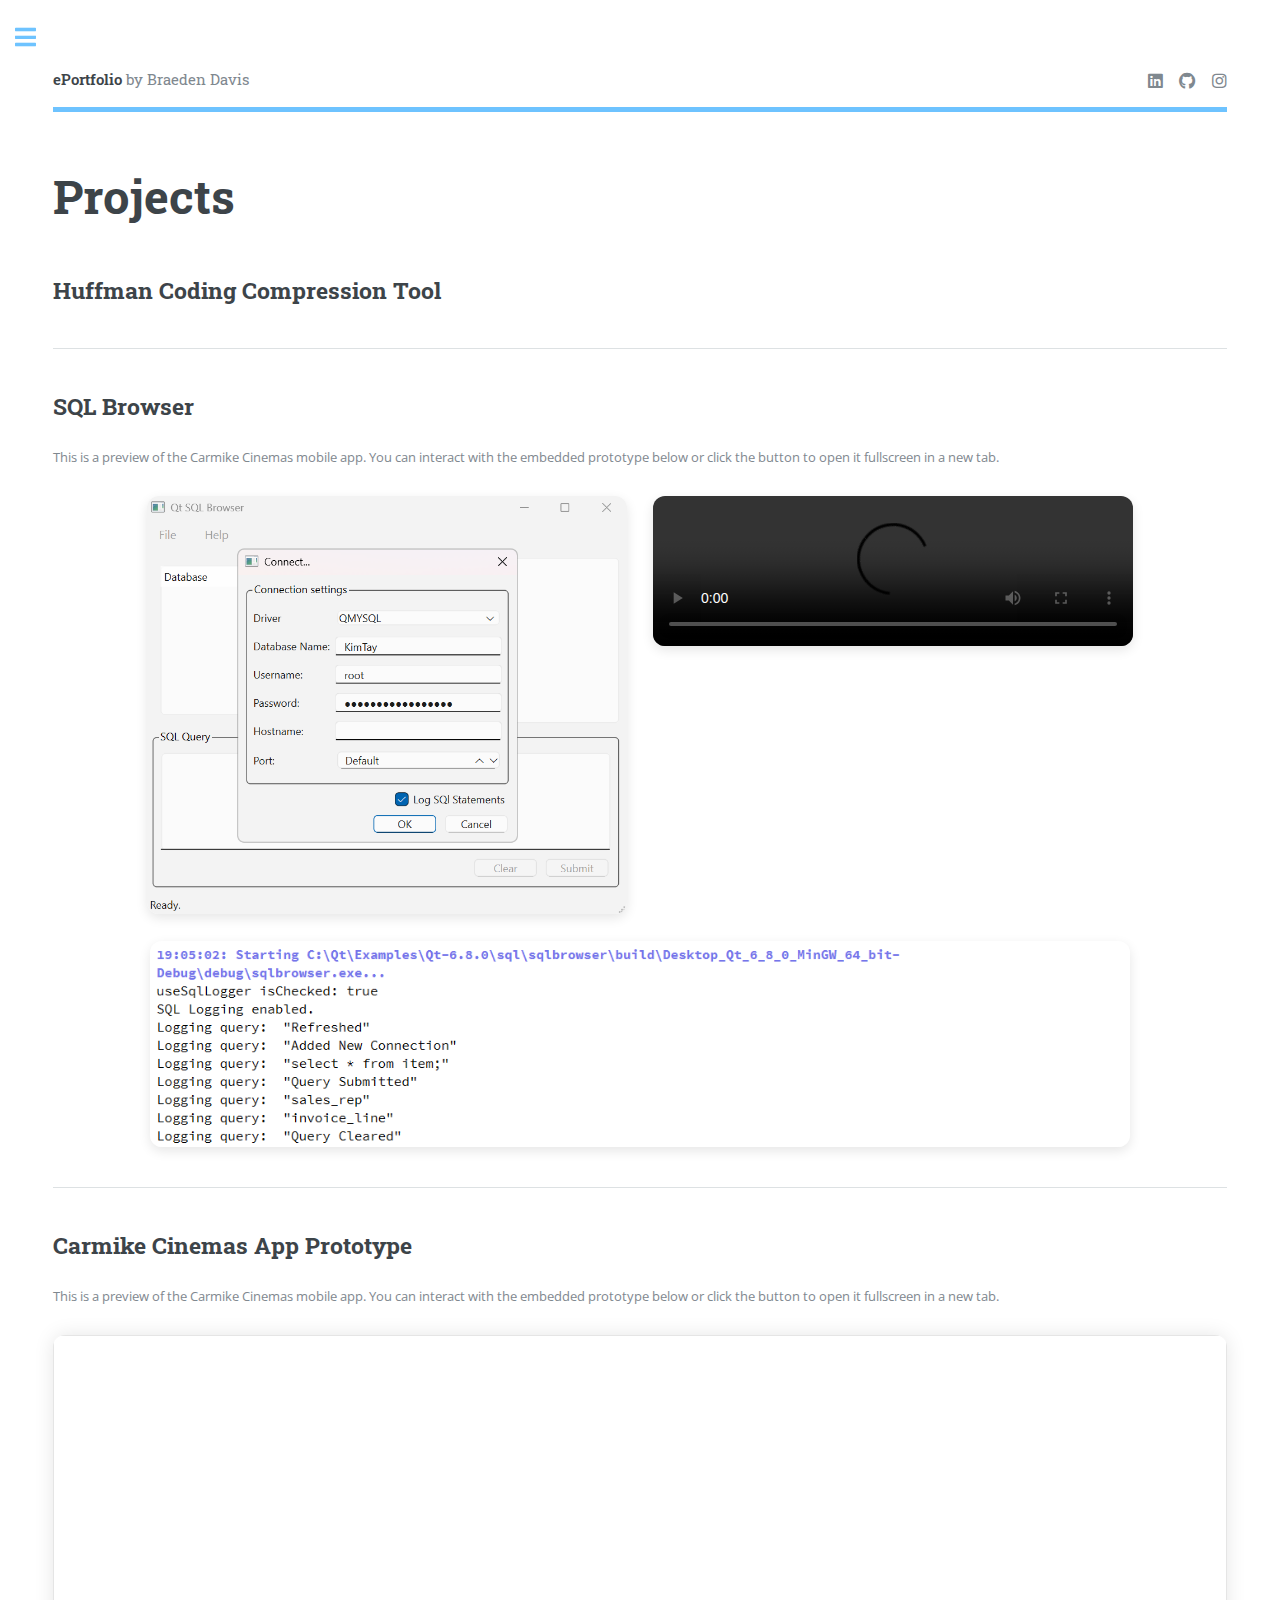
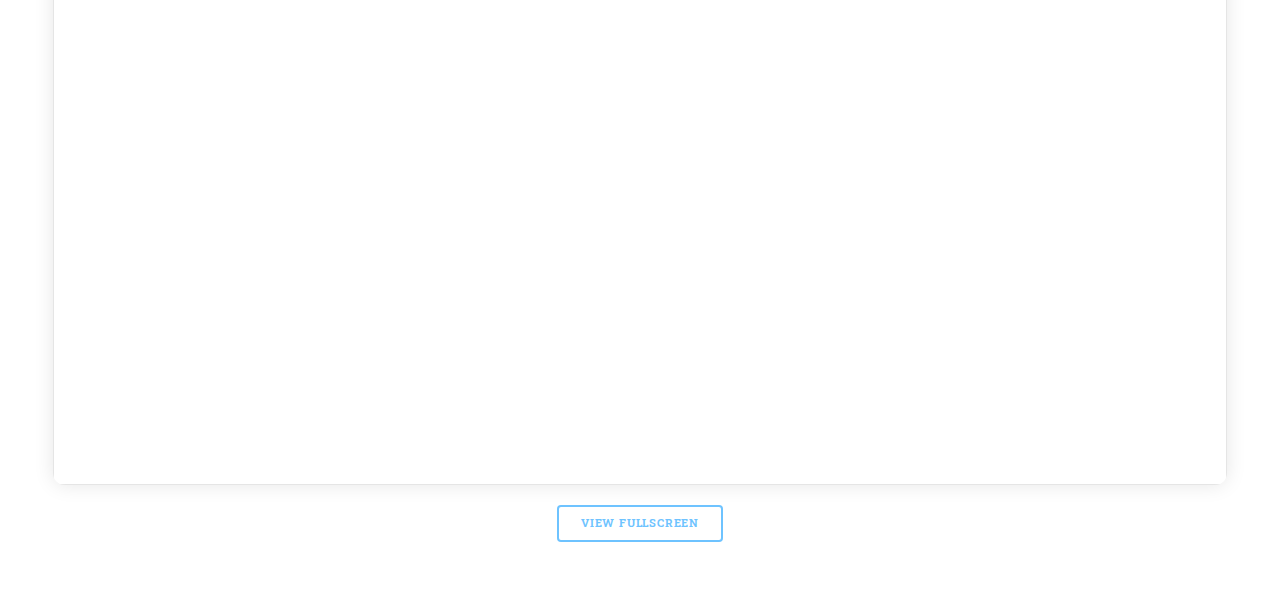
==== commit d783d63b: "Update 3" ====
--- a/elements.html
+++ b/elements.html
@@ -37,11 +37,11 @@
 									</header>
 
 									<!-- Content -->
-									<h2 id="elements">Huffman Coding Compression Tool</h2>
+									<h2 id="huffman">Huffman Coding Compression Tool</h2>
 
 									<hr class="major" />
 
-									<h2 id="elements">SQL Browser</h2>
+									<h2 id="sqlbrowser">SQL Browser</h2>
 										<p>This is a preview of the Carmike Cinemas mobile app. You can interact with the embedded prototype below or click the button to open it fullscreen in a new tab.</p>
 
 										<!-- Side-by-Side Screenshot and Video Preview -->
@@ -69,7 +69,7 @@
 
 									<hr class="major" />
 
-									<h2 id="content">Carmike Cinemas App Prototype</h2>
+									<h2 id="carmike">Carmike Cinemas App Prototype</h2>
 										<p>This is a preview of the Carmike Cinemas mobile app. You can interact with the embedded prototype below or click the button to open it fullscreen in a new tab.</p>
 
 										<!-- Embedded Figma Mobile App Prototype -->
